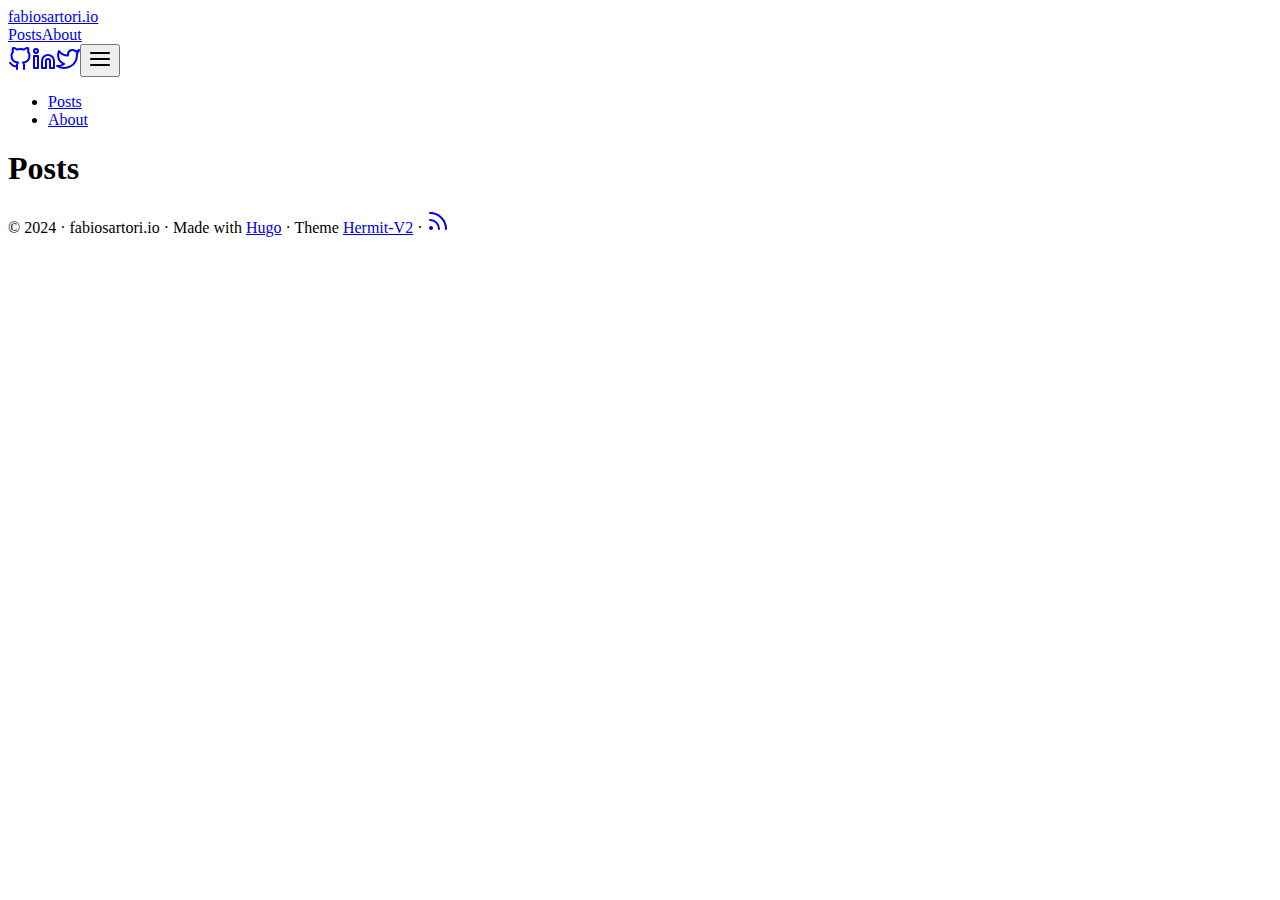
==== posts/index.html @ d7f83e75 "1st post" ====
<!DOCTYPE html>
<html lang="pt-br">
<head>
<meta charset="UTF-8">
<meta http-equiv="Content-Type" content="text/html; charset=utf-8">
<meta name="viewport" content="width=device-width, initial-scale=1.0">
<meta http-equiv="X-UA-Compatible" content="ie=edge">
<meta name="robots" content="index, follow">
<meta name="revisit-after" content="15 days">
<link rel="author" href="/humans.txt">
<link rel="apple-touch-icon" sizes="180x180" href="/apple-touch-icon.png">
<link rel="icon" type="image/png" sizes="32x32" href="/favicon-32x32.png">
<link rel="icon" type="image/png" sizes="16x16" href="/favicon-16x16.png">
<link rel="manifest" href="/site.webmanifest">
<meta name="msapplication-TileImage" content="/mstile-144x144.png">
<link rel="shortcut icon" href="/favicon.ico">
<meta name="author" content=""><meta name="description" content="Minha página pessoal">
<meta itemprop="name" content="Posts">
<meta itemprop="description" content="Minha página pessoal"><meta property="og:title" content="Posts" />
<meta property="og:description" content="Minha página pessoal" />
<meta property="og:type" content="website" />
<meta property="og:url" content="https://fabiosartori.io/posts/" />

<meta name="twitter:card" content="summary"/><meta name="twitter:title" content="Posts"/>
<meta name="twitter:description" content="Minha página pessoal"/>
<title>Posts</title>
<link rel="alternate" type="application/rss+xml" href="https://fabiosartori.io/posts/index.xml" title="Posts" />
<link rel="stylesheet dns-prefetch preconnect preload prefetch" as="style" href="https://fabiosartori.io/css/style.min.9fb649241f3ef00c81f7f55966fabb3409320d11c65ecfd00973f2df0d3e40c9.css" integrity="sha256-n7ZJJB8+8AyB9/VZZvq7NAkyDRHGXs/QCXPy3w0+QMk=" crossorigin="anonymous"></head>
<body id="page">
	<header id="site-header" class="animated slideInUp">
		<div class="hdr-wrapper section-inner">
			<div class="hdr-left">
				<div class="site-branding">
					<a href="https://fabiosartori.io/">fabiosartori.io</a>
				</div>
				<nav class="site-nav hide-in-mobile"><a href="https://fabiosartori.io/posts/">Posts</a><a href="https://fabiosartori.io/about-hugo/">About</a></nav>
			</div>
			<div class="hdr-right hdr-icons">
				<span class="hdr-social hide-in-mobile"><a href="https://github.com/kiosanim" target="_blank" rel="noopener me" title="Github"><svg xmlns="http://www.w3.org/2000/svg" class="feather" width="24" height="24" viewBox="0 0 24 24" fill="none" stroke="currentColor" stroke-width="2" stroke-linecap="round" stroke-linejoin="round"><path d="M9 19c-5 1.5-5-2.5-7-3m14 6v-3.87a3.37 3.37 0 0 0-.94-2.61c3.14-.35 6.44-1.54 6.44-7A5.44 5.44 0 0 0 20 4.77 5.07 5.07 0 0 0 19.91 1S18.73.65 16 2.48a13.38 13.38 0 0 0-7 0C6.27.65 5.09 1 5.09 1A5.07 5.07 0 0 0 5 4.77a5.44 5.44 0 0 0-1.5 3.78c0 5.42 3.3 6.61 6.44 7A3.37 3.37 0 0 0 9 18.13V22"></path></svg></a><a href="https://www.linkedin.com/in/frksartori/" target="_blank" rel="noopener me" title="Linkedin"><svg xmlns="http://www.w3.org/2000/svg" class="feather" width="24" height="24" viewBox="0 0 24 24" fill="none" stroke="currentColor" stroke-width="2" stroke-linecap="round" stroke-linejoin="round"><path d="M16 8a6 6 0 0 1 6 6v7h-4v-7a2 2 0 0 0-2-2 2 2 0 0 0-2 2v7h-4v-7a6 6 0 0 1 6-6z"></path><rect x="2" y="9" width="4" height="12"></rect><circle cx="4" cy="4" r="2"></circle></svg></a><a href="https://twitter.com/frkruger" target="_blank" rel="noopener me" title="Twitter"><svg xmlns="http://www.w3.org/2000/svg" class="feather" width="24" height="24" viewBox="0 0 24 24" fill="none" stroke="currentColor" stroke-width="2" stroke-linecap="round" stroke-linejoin="round"><path d="M23 3a10.9 10.9 0 0 1-3.14 1.53 4.48 4.48 0 0 0-7.86 3v1A10.66 10.66 0 0 1 3 4s-4 9 5 13a11.64 11.64 0 0 1-7 2c9 5 20 0 20-11.5a4.5 4.5 0 0 0-.08-.83A7.72 7.72 0 0 0 23 3z"></path></svg></a></span><button id="menu-btn" class="hdr-btn" title="Menu"><svg xmlns="http://www.w3.org/2000/svg" width="24" height="24" viewBox="0 0 24 24" fill="none" stroke="currentColor" stroke-width="2" stroke-linecap="round" stroke-linejoin="round" class="feather feather-menu"><line x1="3" y1="12" x2="21" y2="12"></line><line x1="3" y1="6" x2="21" y2="6"></line><line x1="3" y1="18" x2="21" y2="18"></line></svg></button>
			</div>
		</div>
	</header>
	<div id="mobile-menu" class="animated fast">
		<ul>
			<li><a href="https://fabiosartori.io/posts/">Posts</a></li>
			<li><a href="https://fabiosartori.io/about-hugo/">About</a></li>
		</ul>
	</div>


	<main class="site-main section-inner thin animated fadeIn faster">
		<h1>Posts</h1>
	</main>

<footer id="site-footer" class="section-inner thin animated fadeIn faster">
	<p>
		&copy; 2024 <a href="https://fabiosartori.io/"></a>
		&#183; fabiosartori.io
		&#183; Made with <a href="https://gohugo.io/" target="_blank" rel="noopener">Hugo</a>
		&#183; Theme <a href="https://github.com/1bl4z3r/hermit-V2" target="_blank" rel="noopener">Hermit-V2</a>
		
		&#183; <a href="https://fabiosartori.io/posts/index.xml" target="_blank" title="rss"><svg xmlns="http://www.w3.org/2000/svg" width="24" height="24" viewBox="0 0 24 24" fill="none" stroke="currentColor" stroke-width="2" stroke-linecap="round" stroke-linejoin="round" class="feather feather-rss"><path d="M4 11a9 9 0 0 1 9 9"></path><path d="M4 4a16 16 0 0 1 16 16"></path><circle cx="5" cy="19" r="1"></circle></svg></a>
		
	</p>

</footer>
<script async src="https://fabiosartori.io/js/bundle.min.038214de9d568246fadcfeb06c69349925de3209f332ec123861b6aa031d63c6.js" integrity="sha256-A4IU3p1Wgkb63P6wbGk0mSXeMgnzMuwSOGG2qgMdY8Y=" crossorigin="anonymous"></script>
</body>

</html>
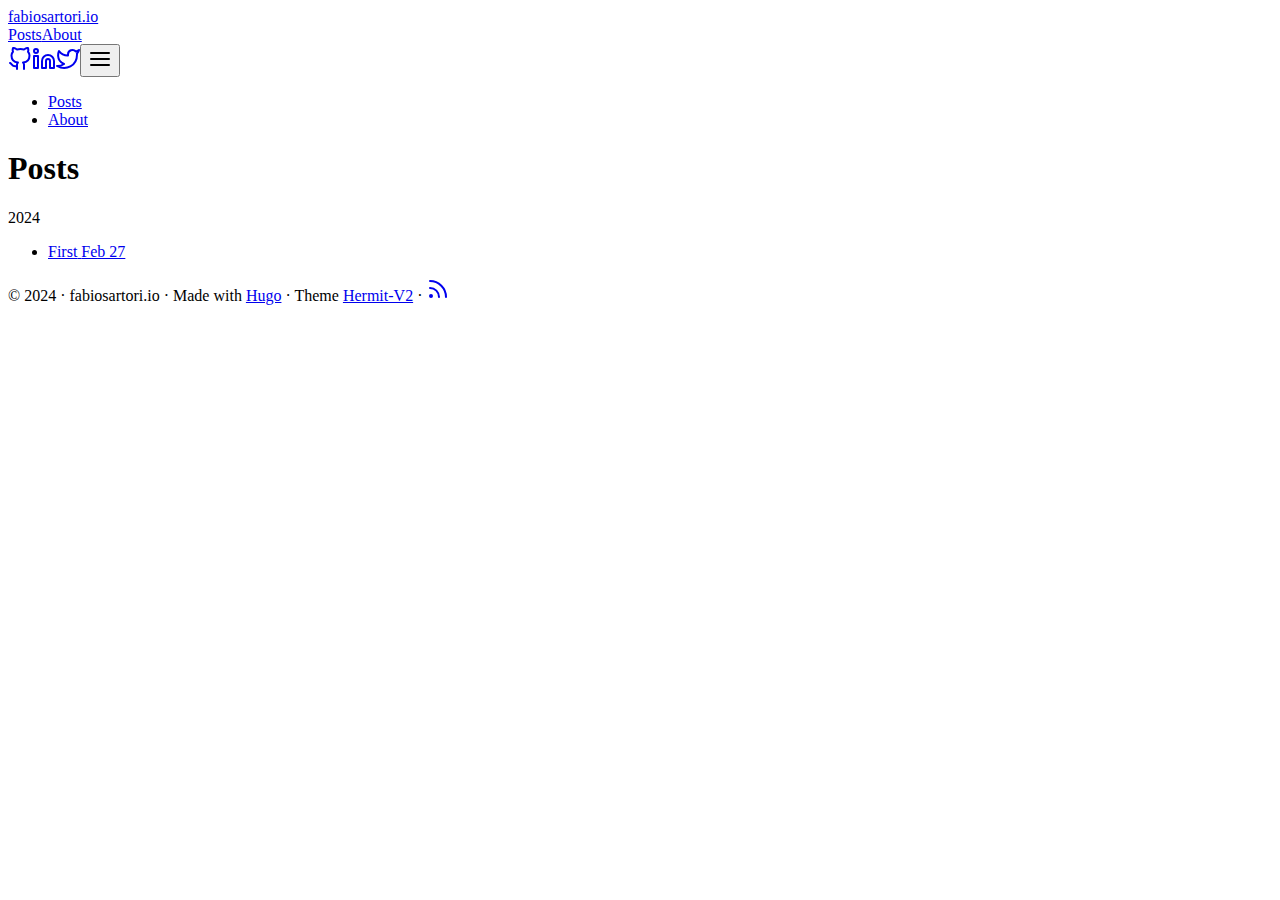
==== commit 272704ee: "1st module" ====
--- a/posts/index.html
+++ b/posts/index.html
@@ -2,7 +2,7 @@
 
 <!DOCTYPE html>
 <html lang="pt-br">
-<head>
+<head><script src="/livereload.js?mindelay=10&amp;v=2&amp;port=1313&amp;path=livereload" data-no-instant defer></script>
 <meta charset="UTF-8">
 <meta http-equiv="Content-Type" content="text/html; charset=utf-8">
 <meta name="viewport" content="width=device-width, initial-scale=1.0">
@@ -21,21 +21,21 @@
 <meta itemprop="description" content="Minha página pessoal"><meta property="og:title" content="Posts" />
 <meta property="og:description" content="Minha página pessoal" />
 <meta property="og:type" content="website" />
-<meta property="og:url" content="https://fabiosartori.io/posts/" />
+<meta property="og:url" content="http://localhost:1313/posts/" />
 
 <meta name="twitter:card" content="summary"/><meta name="twitter:title" content="Posts"/>
 <meta name="twitter:description" content="Minha página pessoal"/>
 <title>Posts</title>
-<link rel="alternate" type="application/rss+xml" href="https://fabiosartori.io/posts/index.xml" title="Posts" />
-<link rel="stylesheet dns-prefetch preconnect preload prefetch" as="style" href="https://fabiosartori.io/css/style.min.9fb649241f3ef00c81f7f55966fabb3409320d11c65ecfd00973f2df0d3e40c9.css" integrity="sha256-n7ZJJB8+8AyB9/VZZvq7NAkyDRHGXs/QCXPy3w0+QMk=" crossorigin="anonymous"></head>
+<link rel="alternate" type="application/rss+xml" href="http://localhost:1313/posts/index.xml" title="Posts" />
+<link rel="stylesheet dns-prefetch preconnect preload prefetch" as="style" href="http://localhost:1313/css/style.min.9fb649241f3ef00c81f7f55966fabb3409320d11c65ecfd00973f2df0d3e40c9.css" integrity="sha256-n7ZJJB8+8AyB9/VZZvq7NAkyDRHGXs/QCXPy3w0+QMk=" crossorigin="anonymous"></head>
 <body id="page">
 	<header id="site-header" class="animated slideInUp">
 		<div class="hdr-wrapper section-inner">
 			<div class="hdr-left">
 				<div class="site-branding">
-					<a href="https://fabiosartori.io/">fabiosartori.io</a>
+					<a href="http://localhost:1313/">fabiosartori.io</a>
 				</div>
-				<nav class="site-nav hide-in-mobile"><a href="https://fabiosartori.io/posts/">Posts</a><a href="https://fabiosartori.io/about-hugo/">About</a></nav>
+				<nav class="site-nav hide-in-mobile"><a href="http://localhost:1313/content/posts/">Posts</a><a href="http://localhost:1313/about-hugo/">About</a></nav>
 			</div>
 			<div class="hdr-right hdr-icons">
 				<span class="hdr-social hide-in-mobile"><a href="https://github.com/kiosanim" target="_blank" rel="noopener me" title="Github"><svg xmlns="http://www.w3.org/2000/svg" class="feather" width="24" height="24" viewBox="0 0 24 24" fill="none" stroke="currentColor" stroke-width="2" stroke-linecap="round" stroke-linejoin="round"><path d="M9 19c-5 1.5-5-2.5-7-3m14 6v-3.87a3.37 3.37 0 0 0-.94-2.61c3.14-.35 6.44-1.54 6.44-7A5.44 5.44 0 0 0 20 4.77 5.07 5.07 0 0 0 19.91 1S18.73.65 16 2.48a13.38 13.38 0 0 0-7 0C6.27.65 5.09 1 5.09 1A5.07 5.07 0 0 0 5 4.77a5.44 5.44 0 0 0-1.5 3.78c0 5.42 3.3 6.61 6.44 7A3.37 3.37 0 0 0 9 18.13V22"></path></svg></a><a href="https://www.linkedin.com/in/frksartori/" target="_blank" rel="noopener me" title="Linkedin"><svg xmlns="http://www.w3.org/2000/svg" class="feather" width="24" height="24" viewBox="0 0 24 24" fill="none" stroke="currentColor" stroke-width="2" stroke-linecap="round" stroke-linejoin="round"><path d="M16 8a6 6 0 0 1 6 6v7h-4v-7a2 2 0 0 0-2-2 2 2 0 0 0-2 2v7h-4v-7a6 6 0 0 1 6-6z"></path><rect x="2" y="9" width="4" height="12"></rect><circle cx="4" cy="4" r="2"></circle></svg></a><a href="https://twitter.com/frkruger" target="_blank" rel="noopener me" title="Twitter"><svg xmlns="http://www.w3.org/2000/svg" class="feather" width="24" height="24" viewBox="0 0 24 24" fill="none" stroke="currentColor" stroke-width="2" stroke-linecap="round" stroke-linejoin="round"><path d="M23 3a10.9 10.9 0 0 1-3.14 1.53 4.48 4.48 0 0 0-7.86 3v1A10.66 10.66 0 0 1 3 4s-4 9 5 13a11.64 11.64 0 0 1-7 2c9 5 20 0 20-11.5a4.5 4.5 0 0 0-.08-.83A7.72 7.72 0 0 0 23 3z"></path></svg></a></span><button id="menu-btn" class="hdr-btn" title="Menu"><svg xmlns="http://www.w3.org/2000/svg" width="24" height="24" viewBox="0 0 24 24" fill="none" stroke="currentColor" stroke-width="2" stroke-linecap="round" stroke-linejoin="round" class="feather feather-menu"><line x1="3" y1="12" x2="21" y2="12"></line><line x1="3" y1="6" x2="21" y2="6"></line><line x1="3" y1="18" x2="21" y2="18"></line></svg></button>
@@ -44,29 +44,40 @@
 	</header>
 	<div id="mobile-menu" class="animated fast">
 		<ul>
-			<li><a href="https://fabiosartori.io/posts/">Posts</a></li>
-			<li><a href="https://fabiosartori.io/about-hugo/">About</a></li>
+			<li><a href="http://localhost:1313/content/posts/">Posts</a></li>
+			<li><a href="http://localhost:1313/about-hugo/">About</a></li>
 		</ul>
 	</div>
 
 
 	<main class="site-main section-inner thin animated fadeIn faster">
 		<h1>Posts</h1>
+		<div class="posts-group">
+			<div class="post-year" id="2024">2024</div>
+			<ul class="posts-list">
+				<li class="post-item">
+					<a href="http://localhost:1313/posts/first/">
+						<span class="post-title">First</span>
+						<span class="post-day">Feb 27</span>
+					</a>
+				</li>
+			</ul>
+		</div>
 	</main>
 
 <footer id="site-footer" class="section-inner thin animated fadeIn faster">
 	<p>
-		&copy; 2024 <a href="https://fabiosartori.io/"></a>
+		&copy; 2024 <a href="http://localhost:1313/"></a>
 		&#183; fabiosartori.io
 		&#183; Made with <a href="https://gohugo.io/" target="_blank" rel="noopener">Hugo</a>
 		&#183; Theme <a href="https://github.com/1bl4z3r/hermit-V2" target="_blank" rel="noopener">Hermit-V2</a>
 		
-		&#183; <a href="https://fabiosartori.io/posts/index.xml" target="_blank" title="rss"><svg xmlns="http://www.w3.org/2000/svg" width="24" height="24" viewBox="0 0 24 24" fill="none" stroke="currentColor" stroke-width="2" stroke-linecap="round" stroke-linejoin="round" class="feather feather-rss"><path d="M4 11a9 9 0 0 1 9 9"></path><path d="M4 4a16 16 0 0 1 16 16"></path><circle cx="5" cy="19" r="1"></circle></svg></a>
+		&#183; <a href="http://localhost:1313/posts/index.xml" target="_blank" title="rss"><svg xmlns="http://www.w3.org/2000/svg" width="24" height="24" viewBox="0 0 24 24" fill="none" stroke="currentColor" stroke-width="2" stroke-linecap="round" stroke-linejoin="round" class="feather feather-rss"><path d="M4 11a9 9 0 0 1 9 9"></path><path d="M4 4a16 16 0 0 1 16 16"></path><circle cx="5" cy="19" r="1"></circle></svg></a>
 		
 	</p>
 
 </footer>
-<script async src="https://fabiosartori.io/js/bundle.min.038214de9d568246fadcfeb06c69349925de3209f332ec123861b6aa031d63c6.js" integrity="sha256-A4IU3p1Wgkb63P6wbGk0mSXeMgnzMuwSOGG2qgMdY8Y=" crossorigin="anonymous"></script>
+<script async src="http://localhost:1313/js/bundle.min.038214de9d568246fadcfeb06c69349925de3209f332ec123861b6aa031d63c6.js" integrity="sha256-A4IU3p1Wgkb63P6wbGk0mSXeMgnzMuwSOGG2qgMdY8Y=" crossorigin="anonymous"></script>
 </body>
 
 </html>
